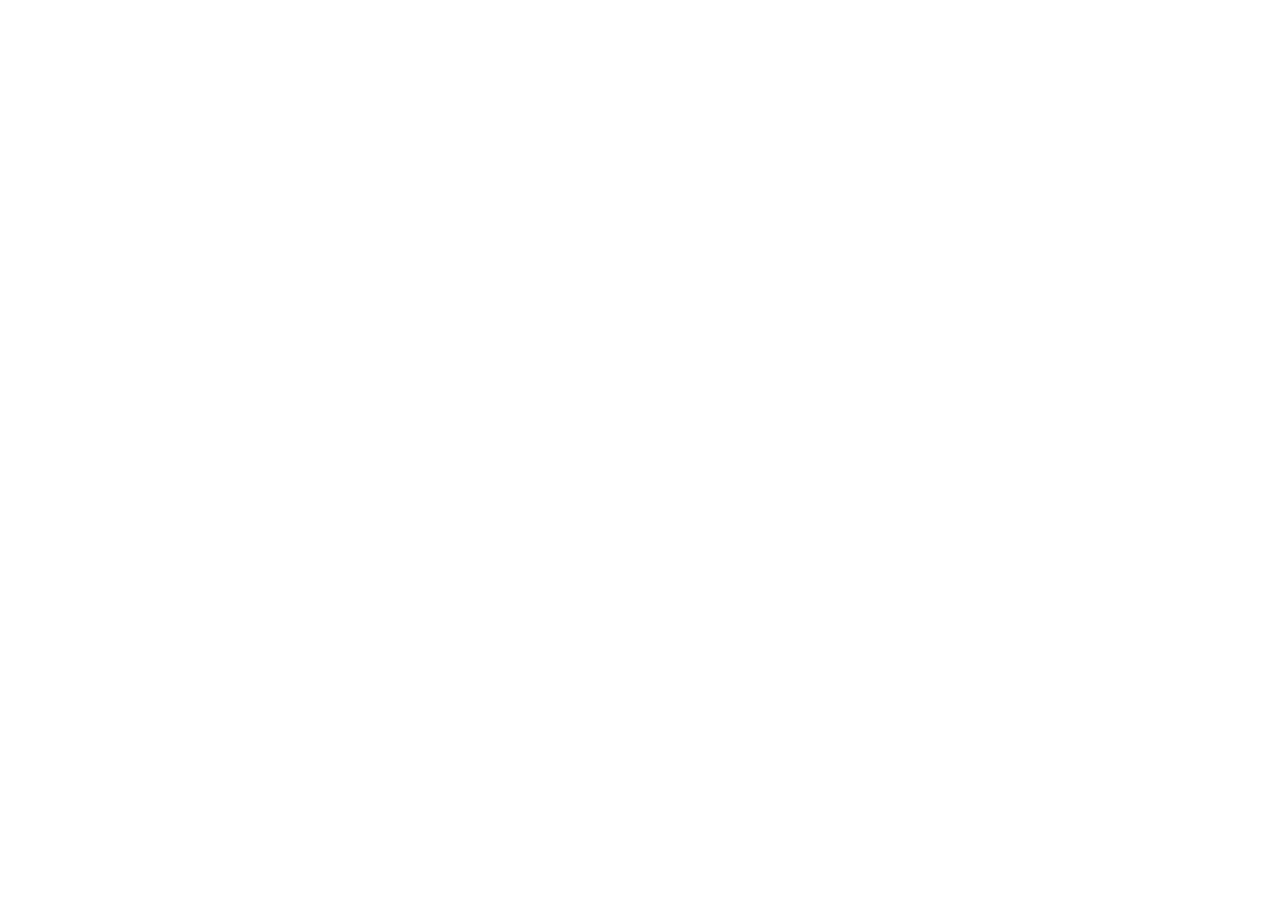
==== resources/index.html @ 5b25e40a "Add basic file structure index.html, style.css, main.js with initial comments" ====
<!-- PACIFIC BATTLE -->

<!DOCTYPE html>
<html lang="en">

<head>
    <meta charset="UTF-8">
    <meta http-equiv="X-UA-Compatible" content="IE=edge">
    <meta name="viewport" content="width=device-width, initial-scale=1.0">
    <title>Pacific Battle</title>
    <link rel="stylesheet" href="style.css">
</head>

<body>
    <!-- Game Box -->
    <div class="game">
        <!-- Game Board -->
        <div class="board">

                

        </div>

    </div>

    <!-- Scripts -->
    <script src="main.js"></script>
    <script src="dice.js"></script>

</body>
</html>
---- resources/style.css ----
/* PACIFIC BATTLE */
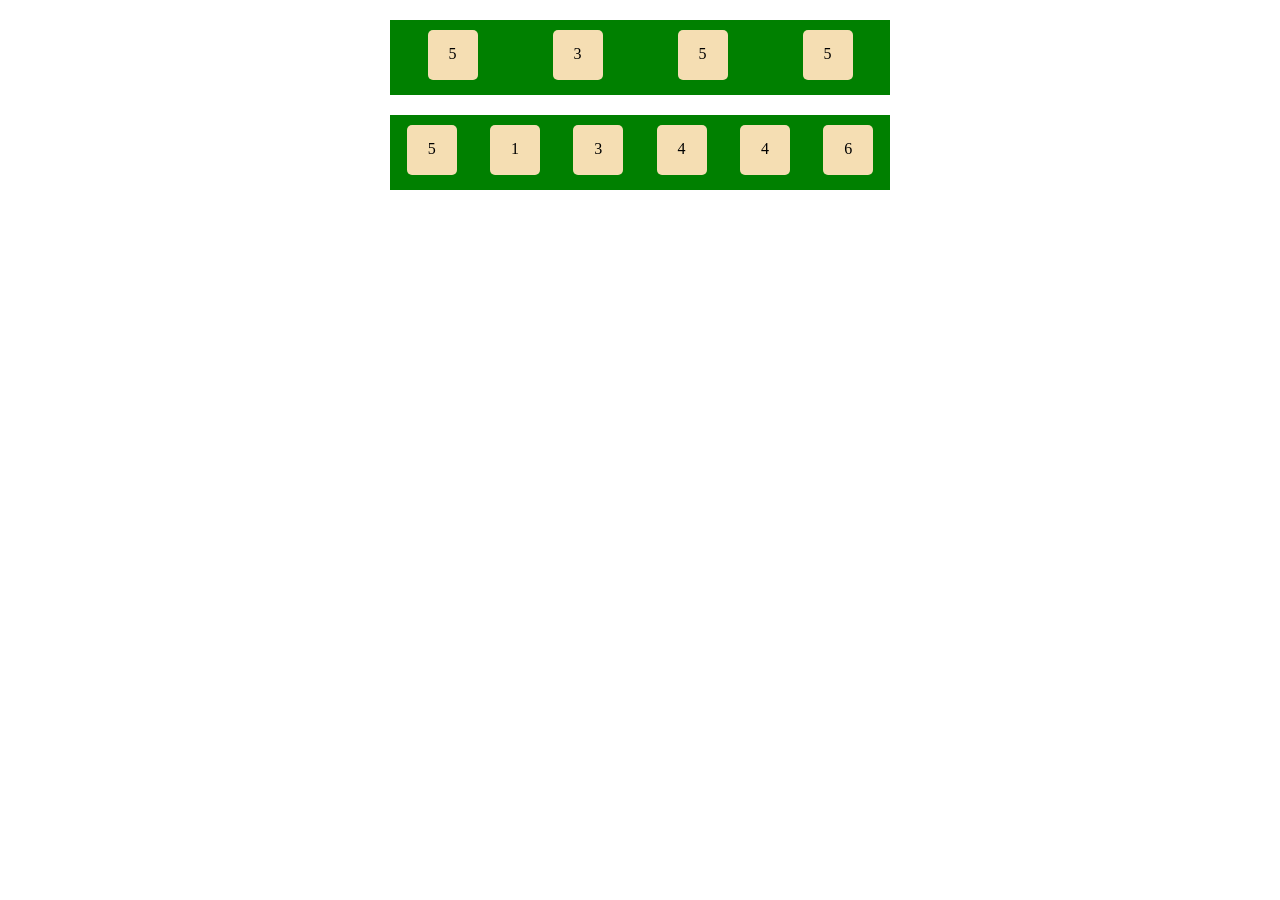
==== commit e43af62d: "Working dice generator Attack and Defense dice sets" ====
--- a/resources/index.html
+++ b/resources/index.html
@@ -14,18 +14,23 @@
 <body>
     <!-- Game Box -->
     <div class="game">
+
         <!-- Game Board -->
         <div class="board">
-
-                
-
+            <!-- Dice -->
+            <div class="panelBox">
+                <!-- <button class="rollButton" onclick="rollDie(attackBox, attackDice, 5)">ATTACK</button> -->
+                <div id="attack" class="dicebox"></div>
+                <!-- <button class="rollButton" onclick="rollDie(defenseBox, defenseDice, 5)">DEFEND</button> -->
+                <div id="defense" class="dicebox"></div>
+            </div>
         </div>
 
     </div>
 
     <!-- Scripts -->
     <script src="main.js"></script>
-    <script src="dice.js"></script>
+    <!-- <script src="dice.js"></script> -->
 
 </body>
 </html>
--- a/resources/style.css
+++ b/resources/style.css
@@ -1,2 +1,47 @@
 /* PACIFIC BATTLE */
 
+/* Global Styles */
+* {
+    padding: 0;
+    margin: 0;
+    box-sizing: border-box;
+}
+
+
+/* Control Panel */
+.panelBox {
+    margin: 0 auto;
+    width: 50%;
+    border: 1p solid black;
+}
+
+.rollButton {
+    position: relative;
+    display: flex;
+    float: left;
+    padding: 5px;
+    border: 2px double gray;
+    border-radius: 20px;
+    margin: 20px;
+    margin-left: 50px;
+}
+
+/* Dice */
+.dicebox {
+    display: flex;
+    margin: 20px auto;
+    width: 500px;
+    height: 75px;
+    background: green;
+}
+
+.die {
+    display: flex;
+    margin: 10px auto;
+    border-radius: 10%;
+    padding-top: 15px;
+    justify-content: center;
+    width: 50px;
+    height: 50px;
+    background:wheat;
+}
